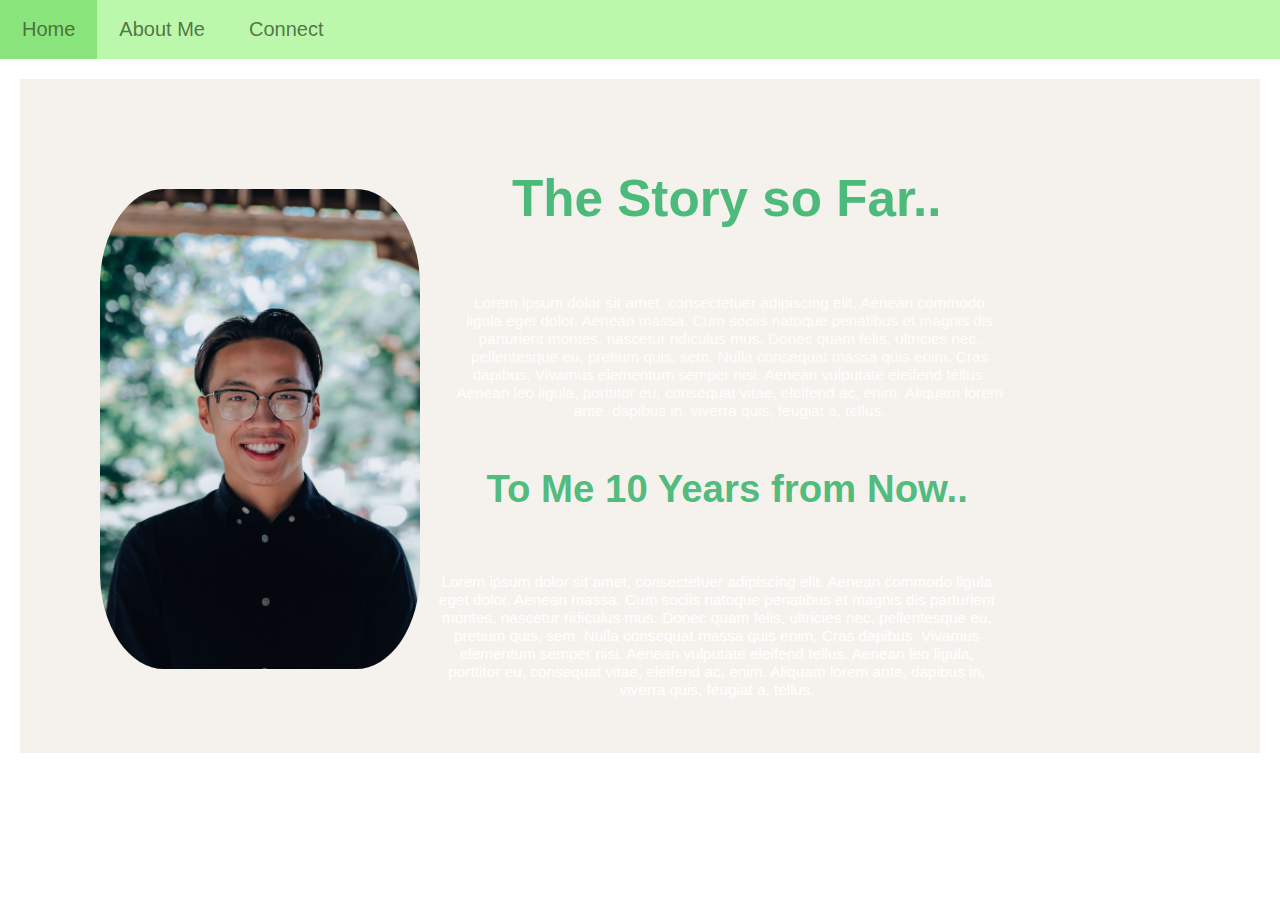
==== AboutMe.html @ b589eae4 "Add files via upload" ====
<!DOCTYPE html>

<head>
    <title>About Me</title> 
    <link rel="stylesheet" href="aboutme.css">
    <meta name="viewport" content="width=device-width, initial-scale=1.0">
</head>

<body>

    
    <!-- Navigation bar source: https://www.w3schools.com/css/css_navbar_horizontal.asp -->
    
    <ul>
        <li><a href="index.html">Home</a></li>
        <li><a href="AboutMe.html">About Me</a></li>
        <li><a href="Contact.html">Connect</a></li>       
    </ul>
    
    <div class="main">

        <!-- Insets an image source: https://www.w3schools.com/html/html_images.asp -->
        <div class = "aboutme-pic"> 
            <img src="Images/Andy2.jpeg" alt= Andy-Portait/>
        </div>

        <div class = "paragraph1">
            <h1>The Story so Far..</h1>
            <p>Lorem ipsum dolor sit amet, consectetuer adipiscing elit. Aenean commodo ligula eget dolor. Aenean massa. Cum sociis natoque penatibus et magnis dis parturient montes, nascetur ridiculus mus. Donec quam felis, ultricies nec, pellentesque eu, pretium quis, sem. Nulla consequat massa quis enim. Cras dapibus. Vivamus elementum semper nisi. Aenean vulputate eleifend tellus. Aenean leo ligula, porttitor eu, consequat vitae, eleifend ac, enim. Aliquam lorem ante, dapibus in, viverra quis, feugiat a, tellus.</p>
        </div>

        <div class ="paragraph2">
            <h1> To Me 10 Years from Now..</h1>
            <p> Lorem ipsum dolor sit amet, consectetuer adipiscing elit. Aenean commodo ligula eget dolor. Aenean massa. Cum sociis natoque penatibus et magnis dis parturient montes, nascetur ridiculus mus. Donec quam felis, ultricies nec, pellentesque eu, pretium quis, sem. Nulla consequat massa quis enim, Cras dapibus. Vivamus elementum semper nisi. Aenean vulputate eleifend tellus. Aenean leo ligula, porttitor eu, consequat vitae, eleifend ac, enim. Aliquam lorem ante, dapibus in, viverra quis, feugiat a, tellus. </p>
            
        </div>
    </div>
</body>
---- aboutme.css ----
body {margin:0;}


/* Inserting background image for the About Me page source: https://www.w3schools.com/css/css_background_image.asp*/

body {

  background-image: url("images/aboutmeback.jpg");
  background-repeat: no-repeat;
  background-size: cover;

}

/* Makes a Transparent box to go under the picture and text elements*/

.main {
  background-color: hsla(32, 29%, 87%, 0.4);
  width:auto;
  padding: 80px;
  margin: 20px;

}

/* NAV Bar */


ul {
  list-style-type: none;
  margin: 0 auto;
  font-size: 20px;
  padding: 0px;
  overflow: hidden;
  background-color: #bbf8ab;
  font-family: "Montserrat", sans-serif 
   
}

li {
  float: left;
}

li a {
  display: block;
  color: rgba(64, 88, 49, 0.841);
  text-align: center;
  padding: 18px 22px;
  text-decoration: none;
  transition-duration: 0.8s;

}

li a:hover:not(.active) {
  background-color: rgba(118, 219, 105, 0.705);

}

  /*inserts profile image*/

 .aboutme-pic img {
    
    width: auto;
    max-width: 25vw;
    margin-top: 30px;
    border-radius: 20%;
    position:relative;


  }

  /*Headings and Paragraphs*/

.paragraph1 h1 {
  text-align: center;
  position: absolute;
  top: 15%;
  left: 40%;
  color: rgba(18, 167, 82, 0.746);
  font-size: 4vw;
  font-family: "Montserrat", sans-serif
  }

  .paragraph1 p {
    text-align: center;
    position: absolute;
    top: 38%;
    left: 57%;
    color: rgba(255, 255, 255, 0.906);
    transform: translate(-50%, -50%);
    font-size: 1.2vw;
    font-family: "Montserrat", sans-serif
    }

.paragraph2 h1 {
  text-align: center;
  position: absolute;
  top: 49%;
  left: 38%;
  color: rgba(18, 167, 82, 0.746);
  font-size: 3vw;
  font-family: "Montserrat", sans-serif
  }

.paragraph2 p {
  text-align: center;
  position: absolute;
  top: 69%;
  left: 56%;
  color: rgb(255, 255, 255);
  transform: translate(-50%, -50%);
  font-size: 1.2vw;
  font-family: "Montserrat", sans-serif
   }
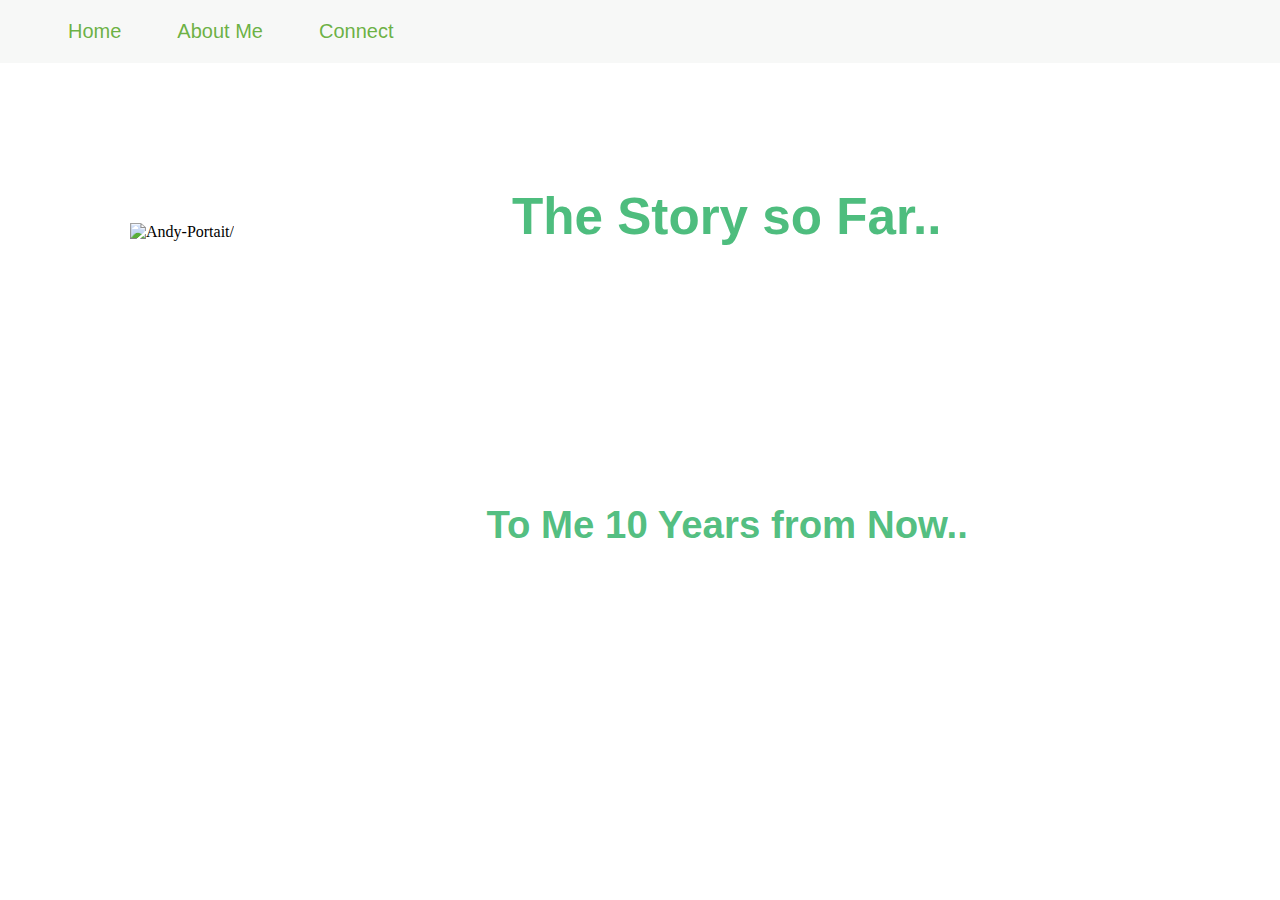
==== commit f16e79bb: "Add files via upload" ====
--- a/AboutMe.html
+++ b/AboutMe.html
@@ -1,15 +1,17 @@
 <!DOCTYPE html>
+<html lang="en">
 
 <head>
     <title>About Me</title> 
-    <link rel="stylesheet" href="aboutme.css">
+    <link rel="stylesheet" href="mystyle.css">
+    <meta charset="UTF-8">
     <meta name="viewport" content="width=device-width, initial-scale=1.0">
 </head>
 
 <body>
 
     
-    <!-- Navigation bar source: https://www.w3schools.com/css/css_navbar_horizontal.asp -->
+    <!-- START: MenusOption: Menus/Navigation Bars, Navigation bar source: https://www.w3schools.com/css/css_navbar_horizontal.asp -->
     
     <ul>
         <li><a href="index.html">Home</a></li>
@@ -17,18 +19,22 @@
         <li><a href="Contact.html">Connect</a></li>       
     </ul>
     
-    <div class="main">
+    <!-- END: Navigation Bar-->
 
-        <!-- Insets an image source: https://www.w3schools.com/html/html_images.asp -->
+    <div class="main-aboutme">
+
+        <!-- Inserts an image (2), source: https://www.w3schools.com/html/html_images.asp -->
         <div class = "aboutme-pic"> 
             <img src="Images/Andy2.jpeg" alt= Andy-Portait/>
         </div>
 
+        <!-- Creates a header and paragraph-->
         <div class = "paragraph1">
             <h1>The Story so Far..</h1>
             <p>Lorem ipsum dolor sit amet, consectetuer adipiscing elit. Aenean commodo ligula eget dolor. Aenean massa. Cum sociis natoque penatibus et magnis dis parturient montes, nascetur ridiculus mus. Donec quam felis, ultricies nec, pellentesque eu, pretium quis, sem. Nulla consequat massa quis enim. Cras dapibus. Vivamus elementum semper nisi. Aenean vulputate eleifend tellus. Aenean leo ligula, porttitor eu, consequat vitae, eleifend ac, enim. Aliquam lorem ante, dapibus in, viverra quis, feugiat a, tellus.</p>
         </div>
 
+        <!-- Creates a header and paragraph-->
         <div class ="paragraph2">
             <h1> To Me 10 Years from Now..</h1>
             <p> Lorem ipsum dolor sit amet, consectetuer adipiscing elit. Aenean commodo ligula eget dolor. Aenean massa. Cum sociis natoque penatibus et magnis dis parturient montes, nascetur ridiculus mus. Donec quam felis, ultricies nec, pellentesque eu, pretium quis, sem. Nulla consequat massa quis enim, Cras dapibus. Vivamus elementum semper nisi. Aenean vulputate eleifend tellus. Aenean leo ligula, porttitor eu, consequat vitae, eleifend ac, enim. Aliquam lorem ante, dapibus in, viverra quis, feugiat a, tellus. </p>
--- a/mystyle.css
+++ b/mystyle.css
@@ -0,0 +1,392 @@
+/*Make the nav bar appear at the very edge of the page so there are no awk spaces*/
+body {margin:0;}
+
+/* Inserting background image (1) for the home page source: https://www.w3schools.com/css/css_background_image.asp*/
+
+.main-home {
+  background-image: url("images/BackgroundHome1.png"); 
+  background-position:top;
+  background-repeat: no-repeat;
+  background-size: cover;
+  position: relative;
+}
+
+
+/* START: Navigation bar NAV Bar source: https://www.w3schools.com/css/css_navbar_horizontal.asp */
+
+ul {
+  list-style-type: none;
+  margin: 0 auto; /*sets the margin to 0 so that the NAV bar extent is all the way to the edge of the page*/
+  overflow: hidden;
+  background-color: #f7f8f7; /*Sets background color*/
+
+}
+
+/*Nav bar style*/ 
+
+li a {
+  display: block; /*displays the element as a block element*/
+  color: rgba(79, 163, 27, 0.841); /*changes the color of font*/
+  padding: 20px 28px; /*increase the padding*/
+  float: left; /* make the nav bar appear on the left-hand side*/
+  font-size: 20px; /*changes the font size of the NAV bar text*/
+  text-decoration: none; /* remove the underline over the NAV bar text */
+  font-family: "Montserrat", sans-serif /*Change font*/
+}
+
+/*highlights section of nav bar depending on where your mouse cursor is*/
+
+li a:hover:not(.active) {
+  background-color: rgba(118, 219, 105, 0.705);
+  transition-duration: 0.8s;
+}
+
+/* END Navigation Bar
+
+/*Font, positioning, and style for "Hello" highlight*/
+
+.home1 {
+  display:block;
+  margin-block-start:auto;
+  text-align: center; /*Centers the text*/
+  position: absolute;
+  top: 370%; /*positions the text up or down*/
+  left: 45%; /*positions the text left or right */
+  color: rgb(255, 255, 255); /*color of text*/
+  font-size: 5vw; /*sets the font size, used vw so that the text is responsive*/
+  font-weight: bold; /* change font to bold*/
+  font-family: "Montserrat", sans-serif
+   
+}
+
+/*Font, positioning, and style for "I'm Andy" */
+
+.home2 {
+  
+  text-align: center;
+  position: absolute;
+  margin-block-start:auto;
+  top: 652%;
+  left: 42%;
+  color: rgb(255, 255, 255);
+  font-size: 4.5vw;
+  font-weight: bold;
+  font-family: "Montserrat", sans-serif 
+}
+
+/*Font, positioning, and style for "Welcome to my website" */
+  
+.home3 {
+  text-align: center;
+  position: absolute;
+  margin-block-start:auto;
+  top: 927%;
+  left: 27%;
+  color: rgb(255, 255, 255);
+  font-size: 4vw;
+  font-weight: bold;
+  font-family: "Montserrat", sans-serif 
+}
+
+/*Properly aligns "Download CV" button*/ 
+
+.button-home {
+  text-align:center;
+  position: absolute;
+  top: 1202%;
+  left: 46%;
+
+
+}
+
+/*Button style source: https://www.w3schools.com/css/css3_buttons.asp*/
+
+.button1 {
+  background-color: #75c537e9;
+  border: none;
+  color: white;
+  padding: 14px 22px;
+  text-align: center;
+  text-decoration: none;
+
+  font-size: 30px;
+  margin: 4px 2px;
+  cursor: pointer;
+  font-family: "Montserrat", sans-serif
+  
+}
+
+/*Gives a hover effect lasting 0.6 seconds when cursor hovers button*/
+.button1 {
+
+  transition-duration: 0.6s;
+
+}
+
+/*gives the hover effect a color*/
+
+.button1:hover {
+  background-color: #36931efc; /* Green */
+  color: rgb(255, 255, 255);
+}
+
+/*Makes the button appear more round instead of a square*/
+
+.button1 {border-radius: 40px;}
+
+
+/*---------------------------------------------------------------------------------------------*/
+
+/* About Me Page CSS */
+
+/*---------------------------------------------------------------------------------------------*/
+
+.main-aboutme {
+
+  background-image: url("Images/aboutmeback.jpg");
+  background-repeat: no-repeat;
+  background-size: cover;
+}
+
+/*inserts profile image*/
+
+.aboutme-pic {
+    
+  width:20%;
+  max-height: 100%; /* resizes the image */
+  border-radius: 20%; /*changes the image to have more rounded corners*/
+  position:relative;
+  left:130px; /*positions image left or right*/
+  top: 160px; /* positions image up or down*/
+}
+
+.transparent-box{
+
+  background-color: hsla(33, 22%, 90%, 0.491);
+  width:auto;
+  padding: 80px;
+  margin: 20px;
+  height: 41vw;
+
+}
+
+
+/*Headings and Paragraphs*/
+
+.paragraph1 h1 {
+text-align: center;
+position: absolute;
+top: 17%;
+left: 40%;
+color: rgba(18, 167, 82, 0.746);
+font-size: 4vw;
+font-family: "Montserrat", sans-serif
+}
+
+.paragraph1 p {
+  display: block;
+  text-align: center;
+  position: absolute;
+  margin-block-start: auto;
+  margin-block-end: auto;
+  top: 45%;
+  left: 55%;
+  color: rgba(255, 255, 255, 0.906);
+  transform: translate(-50%, -50%);
+  font-size: 1.2vw;
+  font-family: "Montserrat", sans-serif
+  }
+
+.paragraph2 h1 {
+text-align: center;
+position: absolute;
+top: 53%;
+left: 38%;
+color: rgba(18, 167, 82, 0.746);
+font-size: 3vw;
+font-family: "Montserrat", sans-serif
+}
+
+.paragraph2 p {
+display: block;
+text-align: center;
+position: absolute;
+margin-block-start: auto;
+margin-block-end: auto;
+top: 75%;
+left: 56%;
+color: rgb(255, 255, 255);
+transform: translate(-50%, -50%);
+font-size: 1.2vw;
+font-family: "Montserrat", sans-serif
+ }
+
+
+ /*------------------------------------------------------------------*/
+
+ /* Connect Page */
+
+ /*---------------------------------------------------------------------------------------------*/
+ 
+ .body-connect {
+
+  background-image: url("Images/Connectbackground.JPG");
+  background-position:top;
+  background-repeat: no-repeat;
+  background-size: cover;
+  position: relative; 
+}
+
+/* Makes a Transparent box to go under the portrait and forms*/
+
+ .transparent-box2{
+  background-color: hsla(36, 6%, 17%, 0.6);
+    width:auto;
+    padding: 80px;
+    margin: 20px;
+    height: 41vw;
+
+}
+
+.picture-self {
+  position: absolute;
+  width: auto;
+  border-radius: 20%;
+
+}
+
+/* Positioning and style for the forms source: https://www.w3schools.com/howto/howto_css_contact_form.asp*/
+
+  textarea {
+  position:absolute;
+  width: 50%;
+  max-width: 28vw;
+  padding: 22px;
+  border-radius: 10px;
+  margin-left: 40%;
+  margin-top: 17.5%;
+  font-family: "Montserrat", sans-serif
+}
+
+  .name-box {
+  position:absolute;
+  width: 100%;
+  max-width: 15vw;
+  padding: 18px;
+  border-radius: 10px;
+  margin-left: 40%;
+  margin-top: 7%;
+}
+
+.email-box {
+  position:absolute;
+  width: 100%;
+  max-width: 23vw;
+  padding: 22px;
+  border-radius: 10px;
+  margin-left: 40%;
+  margin-top: 12%;
+  font-family: "Montserrat", sans-serif 
+}
+
+.contact-text {
+  position:absolute;
+  color: white;
+  text-align: left;
+  font-size: 1vw;
+  top: 20%;
+  left: 45.5%;
+  font-family: "Montserrat", sans-serif 
+}
+
+.picture-self {
+  width: 10%;
+  top: 20%;
+}
+
+
+/*Submit button layout*/
+
+.submit-button {
+  
+  text-align:center;
+  position: absolute;
+  top: 75%;
+  left: 46%;
+  font-family: "Montserrat", sans-serif 
+  
+}
+
+.submit-button {
+  background-color: #75c537e9;
+  border: none;
+  color: white;
+  padding: 4px 22px;
+  text-align: center;
+  font-size: 24px;
+  margin: 4px 2px;
+  cursor: pointer;
+  font-family: "Montserrat", sans-serif
+  
+}
+
+.submit-button {
+  background-color: #36931efc; /* Green */
+  color: rgb(255, 255, 255);
+}
+
+
+/*twitter logo customization and transformations*/
+
+.twitter-logo {
+  position:absolute;
+  top: 30%;
+  left: 82%;
+  font-size: 60px;
+}
+
+.twitter-logo1:hover {
+  color:rgb(23, 135, 240);
+}
+
+.twitter-logo1 {
+  transition: color 0.2s;
+  color:rgb(29 161 242)
+  
+}
+
+/*linkedin logo customization and transformations*/
+
+.linkedin-logo {
+  position:absolute;
+  top: 40%;
+  left: 82%;
+  font-size: 60px;
+}
+
+.linkedin-logo1:hover {
+  color:rgb(81, 156, 255);
+}
+
+.linkedin-logo1 {
+  color:rgb(10, 102, 194)
+  
+}
+
+/*instagram logo customization and transformations*/
+
+.insta-logo {
+  position:absolute;
+  top: 50%;
+  left: 82%;
+  font-size: 60px;
+}
+
+.insta-logo1:hover {
+  color:rgb(110, 18, 15);
+}
+
+.insta-logo1 {
+  color:rgb(251, 57, 88)
+  
+}
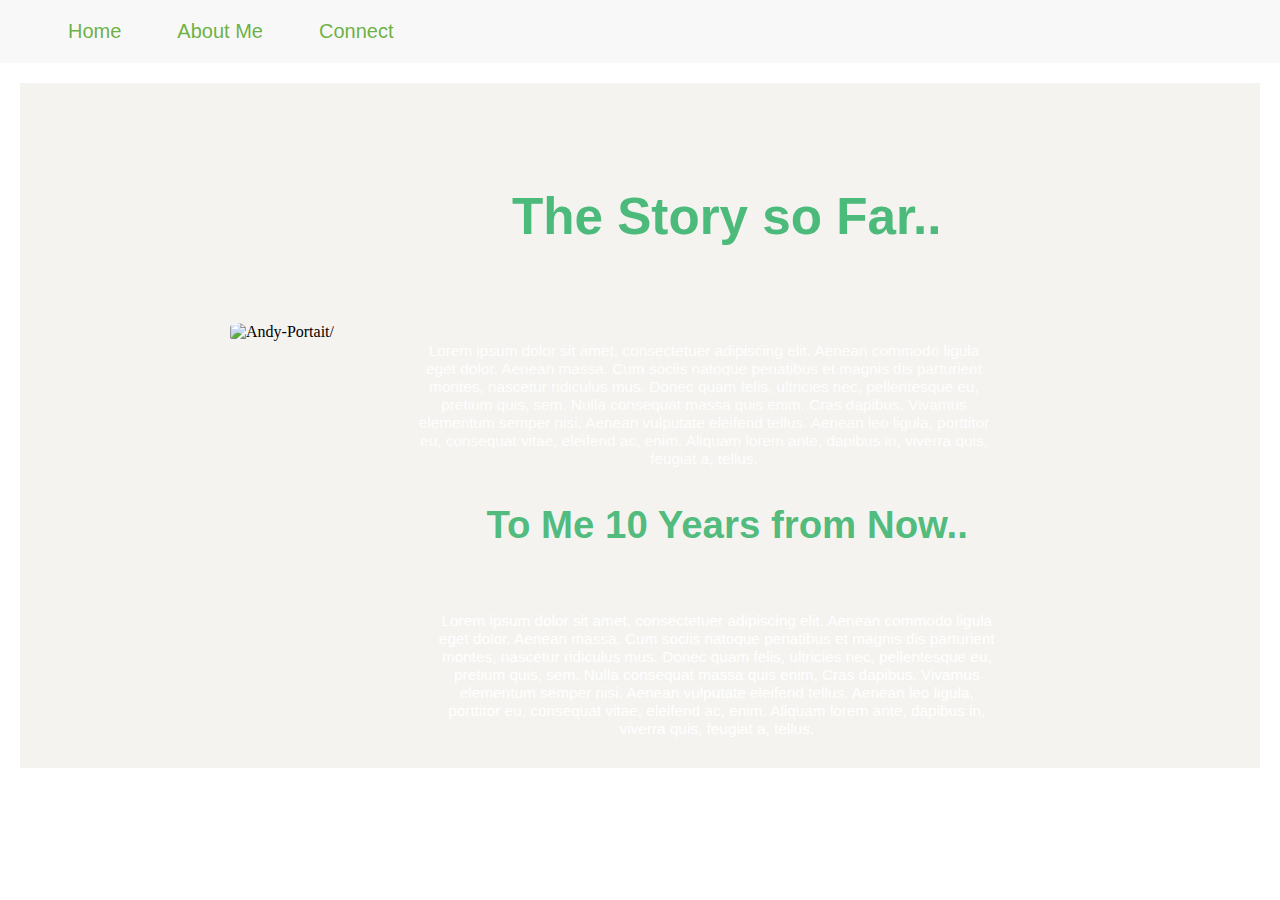
==== commit 045da3df: "Add files via upload" ====
--- a/AboutMe.html
+++ b/AboutMe.html
@@ -8,25 +8,24 @@
     <meta name="viewport" content="width=device-width, initial-scale=1.0">
 </head>
 
-<body>
-
+<body class="main-aboutme">
     
     <!-- START: MenusOption: Menus/Navigation Bars, Navigation bar source: https://www.w3schools.com/css/css_navbar_horizontal.asp -->
     
-    <ul>
-        <li><a href="index.html">Home</a></li>
-        <li><a href="AboutMe.html">About Me</a></li>
-        <li><a href="Contact.html">Connect</a></li>       
-    </ul>
+        <ul>
+            <li><a href="index.html">Home</a></li>
+            <li><a href="AboutMe.html">About Me</a></li>
+            <li><a href="Contact.html">Connect</a></li>       
+        </ul>
     
     <!-- END: Navigation Bar-->
 
-    <div class="main-aboutme">
+    <div class = transparent-box> <!-- For the transparent box that overlays the background -->
 
         <!-- Inserts an image (2), source: https://www.w3schools.com/html/html_images.asp -->
-        <div class = "aboutme-pic"> 
-            <img src="Images/Andy2.jpeg" alt= Andy-Portait/>
-        </div>
+    
+            <img class="aboutme-pic" src="Images/Andy2.jpeg" alt= Andy-Portait/>
+ 
 
         <!-- Creates a header and paragraph-->
         <div class = "paragraph1">
@@ -40,7 +39,9 @@
             <p> Lorem ipsum dolor sit amet, consectetuer adipiscing elit. Aenean commodo ligula eget dolor. Aenean massa. Cum sociis natoque penatibus et magnis dis parturient montes, nascetur ridiculus mus. Donec quam felis, ultricies nec, pellentesque eu, pretium quis, sem. Nulla consequat massa quis enim, Cras dapibus. Vivamus elementum semper nisi. Aenean vulputate eleifend tellus. Aenean leo ligula, porttitor eu, consequat vitae, eleifend ac, enim. Aliquam lorem ante, dapibus in, viverra quis, feugiat a, tellus. </p>
             
         </div>
+
     </div>
+    
 </body>
 
 
--- a/mystyle.css
+++ b/mystyle.css
@@ -252,11 +252,11 @@
   position: absolute;
   width: auto;
   border-radius: 20%;
-
-}
-
-/* Positioning and style for the forms source: https://www.w3schools.com/howto/howto_css_contact_form.asp*/
-
+  left: 10%;
+
+}
+
+/* Positioning and style for the message box, source: https://www.w3schools.com/howto/howto_css_contact_form.asp*/
   textarea {
   position:absolute;
   width: 50%;
@@ -268,6 +268,7 @@
   font-family: "Montserrat", sans-serif
 }
 
+/* Positioning and style for the name box*/
   .name-box {
   position:absolute;
   width: 100%;
@@ -278,6 +279,7 @@
   margin-top: 7%;
 }
 
+/* Positioning and style for the email box*/
 .email-box {
   position:absolute;
   width: 100%;
@@ -289,6 +291,7 @@
   font-family: "Montserrat", sans-serif 
 }
 
+/* Positioning and style for the "Connect with Me" text*/
 .contact-text {
   position:absolute;
   color: white;
@@ -299,10 +302,6 @@
   font-family: "Montserrat", sans-serif 
 }
 
-.picture-self {
-  width: 10%;
-  top: 20%;
-}
 
 
 /*Submit button layout*/
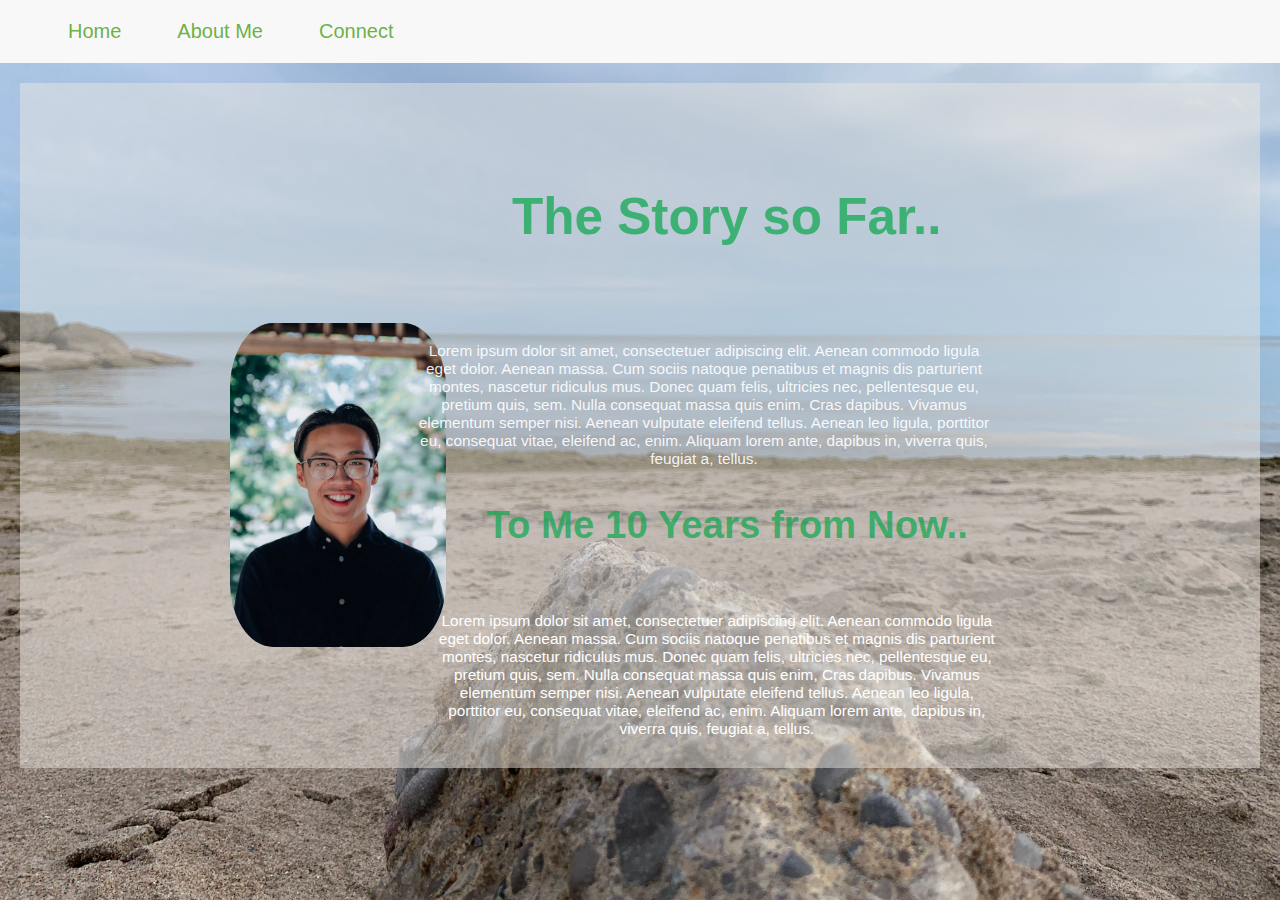
==== commit b4de663d: "Update AboutMe.html" ====
--- a/AboutMe.html
+++ b/AboutMe.html
@@ -8,6 +8,7 @@
     <meta name="viewport" content="width=device-width, initial-scale=1.0">
 </head>
 
+<!-- created a class here to seperate the body from the other pages -->
 <body class="main-aboutme">
     
     <!-- START: MenusOption: Menus/Navigation Bars, Navigation bar source: https://www.w3schools.com/css/css_navbar_horizontal.asp -->
@@ -22,7 +23,7 @@
 
     <div class = transparent-box> <!-- For the transparent box that overlays the background -->
 
-        <!-- Inserts an image (2), source: https://www.w3schools.com/html/html_images.asp -->
+        <!-- START: ImageOption: 5 or more unique images: Picture #2/5 taken from my phone source: https://www.w3schools.com/html/html_images.asp -->
     
             <img class="aboutme-pic" src="Images/Andy2.jpeg" alt= Andy-Portait/>
  
@@ -45,4 +46,4 @@
 </body>
 
 
-    +    
--- a/mystyle.css
+++ b/mystyle.css
@@ -1,10 +1,10 @@
 /*Make the nav bar appear at the very edge of the page so there are no awk spaces*/
 body {margin:0;}
 
-/* Inserting background image (1) for the home page source: https://www.w3schools.com/css/css_background_image.asp*/
+/* START: ImageOption: 5 or more unique images: Picture #1/5 taken from my phone, source: https://www.w3schools.com/css/css_background_image.asp*/
 
 .main-home {
-  background-image: url("images/BackgroundHome1.png"); 
+  background-image: url("Images/BackgroundHome1.png"); 
   background-position:top;
   background-repeat: no-repeat;
   background-size: cover;
@@ -96,7 +96,6 @@
   top: 1202%;
   left: 46%;
 
-
 }
 
 /*Button style source: https://www.w3schools.com/css/css3_buttons.asp*/
@@ -142,6 +141,9 @@
 /*---------------------------------------------------------------------------------------------*/
 
 .main-aboutme {
+
+
+  /* START: ImageOption: 5 or more unique images: Picture #3/5 taken from my phone*/
 
   background-image: url("Images/aboutmeback.jpg");
   background-repeat: no-repeat;
@@ -228,9 +230,11 @@
 
  /*---------------------------------------------------------------------------------------------*/
  
+ /* START: ImageOption: 5 or more unique images: Picture #4/5 taken from my phone*/
+
  .body-connect {
 
-  background-image: url("Images/Connectbackground.JPG");
+  background-image: url("Images/Connectbackground.jpg");
   background-position:top;
   background-repeat: no-repeat;
   background-size: cover;
@@ -247,6 +251,8 @@
     height: 41vw;
 
 }
+
+/* Resizing and positioning for my picture */
 
 .picture-self {
   position: absolute;
@@ -302,9 +308,7 @@
   font-family: "Montserrat", sans-serif 
 }
 
-
-
-/*Submit button layout*/
+/*Submit button positioning*/
 
 .submit-button {
   
@@ -312,30 +316,23 @@
   position: absolute;
   top: 75%;
   left: 46%;
-  font-family: "Montserrat", sans-serif 
-  
-}
-
+}
+
+/* Submit button, fonts, colors, and other customizations */
 .submit-button {
-  background-color: #75c537e9;
+
   border: none;
-  color: white;
   padding: 4px 22px;
-  text-align: center;
   font-size: 24px;
   margin: 4px 2px;
   cursor: pointer;
-  font-family: "Montserrat", sans-serif
-  
-}
-
-.submit-button {
-  background-color: #36931efc; /* Green */
-  color: rgb(255, 255, 255);
-}
-
-
-/*twitter logo customization and transformations*/
+  background-color: #36931efc; /*For the button color Green */
+  color: rgb(255, 255, 255); /* For the button text color */
+  font-family: "Montserrat", sans-serif
+  
+}
+
+/*twitter positioning and fonts*/
 
 .twitter-logo {
   position:absolute;
@@ -344,18 +341,20 @@
   font-size: 60px;
 }
 
+/* Logo hover */ 
+
 .twitter-logo1:hover {
   color:rgb(23, 135, 240);
 }
 
+/* Logo color */ 
 .twitter-logo1 {
   transition: color 0.2s;
   color:rgb(29 161 242)
   
 }
 
-/*linkedin logo customization and transformations*/
-
+/*positioning and fonts*/
 .linkedin-logo {
   position:absolute;
   top: 40%;
@@ -363,16 +362,18 @@
   font-size: 60px;
 }
 
+/* Hover color */
 .linkedin-logo1:hover {
   color:rgb(81, 156, 255);
 }
 
+/* Logo color */ 
 .linkedin-logo1 {
   color:rgb(10, 102, 194)
   
 }
 
-/*instagram logo customization and transformations*/
+/*instagram logo positioning and fonts*/
 
 .insta-logo {
   position:absolute;
@@ -381,10 +382,12 @@
   font-size: 60px;
 }
 
+/* Hover color */
 .insta-logo1:hover {
   color:rgb(110, 18, 15);
 }
 
+/* Logo color */ 
 .insta-logo1 {
   color:rgb(251, 57, 88)
   
